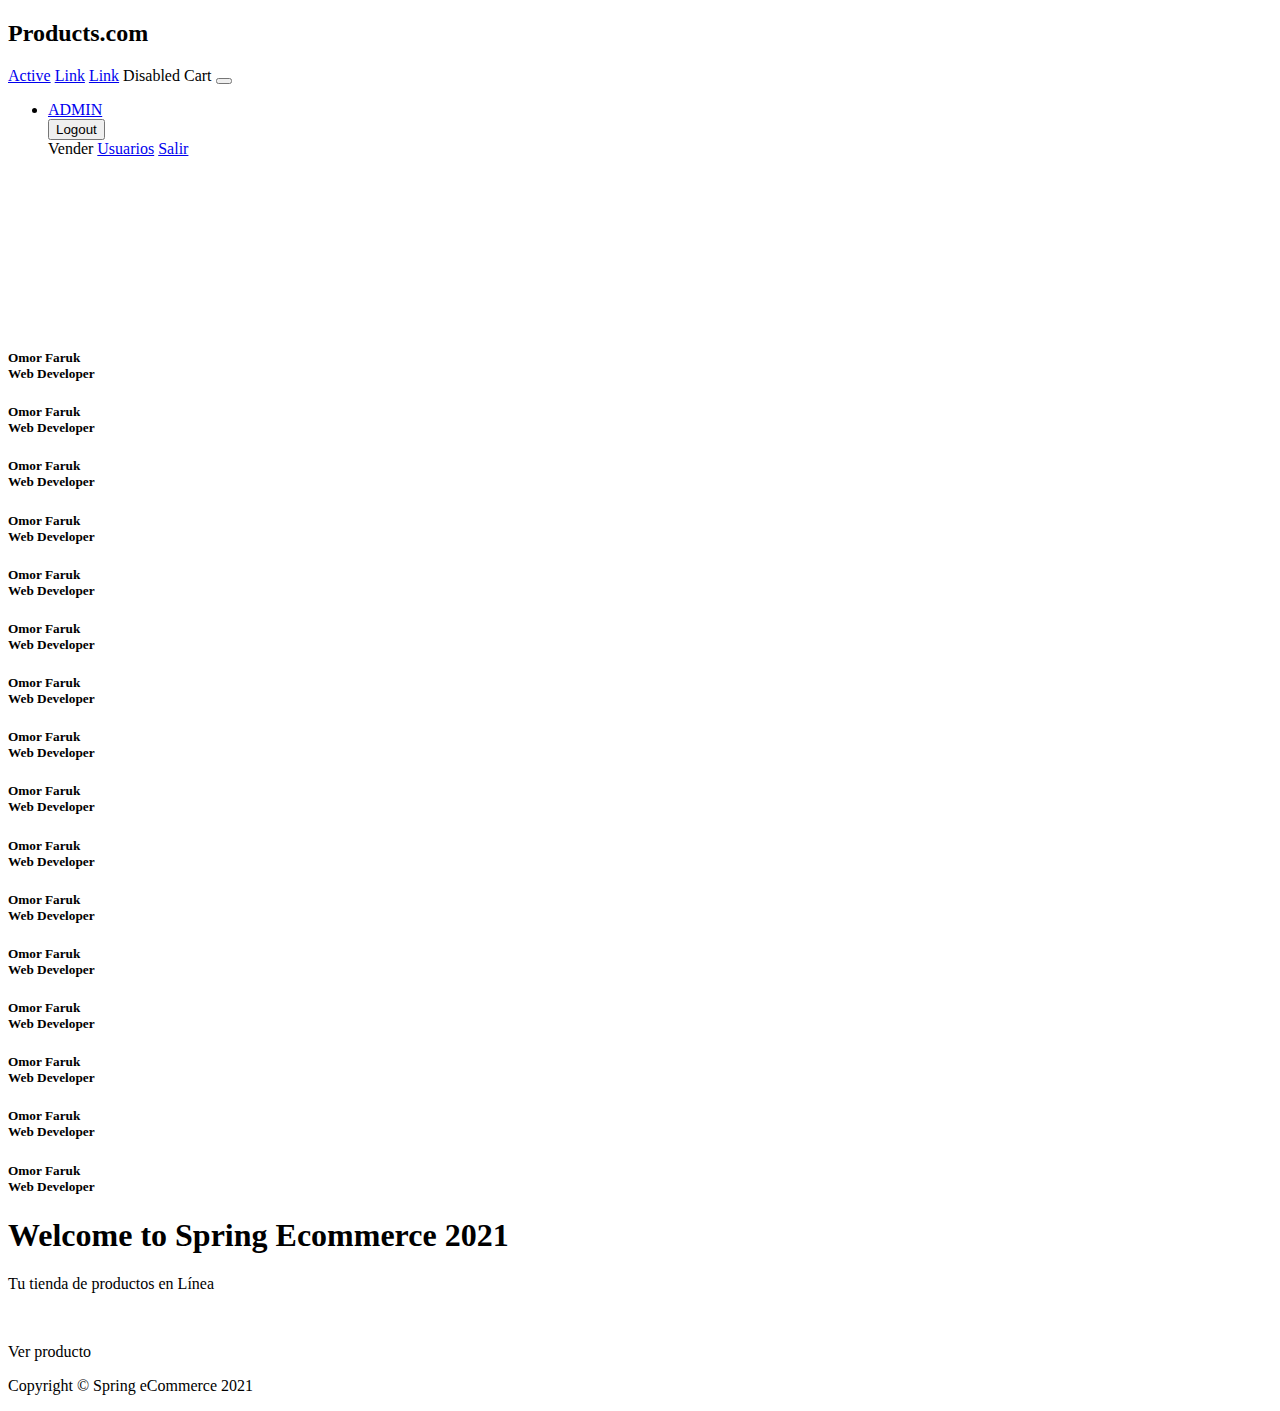
==== src/main/resources/templates/index.html @ b092cc84 "subiendo el proyecto" ====
<!DOCTYPE html>
<html lang="en" xmlns:th="https://www.thymeleaf.org">
<head>
<link href="https://cdn.jsdelivr.net/npm/bootstrap@5.3.0-alpha1/dist/css/bootstrap.min.css" rel="stylesheet" integrity="sha384-GLhlTQ8iRABdZLl6O3oVMWSktQOp6b7In1Zl3/Jr59b6EGGoI1aFkw7cmDA6j6gD" crossorigin="anonymous">
    <meta charset="UTF-8">
    <meta name="viewport" content="width=device-width, initial-scale=1.0">
    <meta http-equiv="X-UA-Compatible" content="ie=edge">
    <title>Document</title>
    <link rel="stylesheet" th:href="@{css/swiper.min.css}">
    <link rel="stylesheet" th:href="@{css/style1.css}">
</head>
<body>
 <!-- Bootstrap core CSS -->
  <link href="../css/vendor/bootstrap/css/bootstrap.min.css" rel="stylesheet">

  <!-- Custom styles for this template -->
  <link href="../css/css/heroic-features.css" rel="stylesheet">

<!-- Navigation -->
  <nav class="navbar navbar-expand-lg navbar-dark  fixed-top bg-secondary">
    <div class="container">
    <div class="product"><h2>Products.com</h2></div>
      
      <a class="nav-link active text-white" aria-current="page" href="#">Active</a>
            <a class="nav-link text-white" href="#">Link</a>
            <a class="nav-link text-white" href="#">Link</a>
            <a class="nav-link disabled text-white" >Disabled</a>
            <a class="btn btn-info" th:href="@{/cart}"> Cart</a>


    <button class="navbar-toggler" type="button" data-toggle="collapse" data-target="#navbarResponsive" aria-controls="navbarResponsive" aria-expanded="false" aria-label="Toggle navigation">
      <span class="navbar-toggler-icon"></span>
    </button>
    <div class="collapse navbar-collapse" id="navbarResponsive">
      <ul class="navbar-nav ml-auto">
        <li class="nav-item dropdown"><a
          class="nav-link dropdown-toggle" href="#"
          id="navbarDropdownMenuLink" role="button" data-toggle="dropdown"
          aria-haspopup="true" aria-expanded="false"> ADMIN </a>
          <div class="dropdown-menu"
          aria-labelledby="navbarDropdownMenuLink">
          <a class="dropdown-item" href="#"><form th:action="@{/logout}" method="post">
        <input type="submit" class="btn btn-info" value="Logout" />
    </form>
</a> <a
          class="dropdown-item" th:href="@{/Productos}">Vender</a> <a
          class="dropdown-item" href="#">Usuarios</a> <a
          class="dropdown-item" href="#">Salir</a>
        </div></li>
      </ul>
    </div>
  </div>
</nav>
<div class="container1">
    <header class="header-">

       
          <div class="line">

          </div>
   
    </header>
<section class="container--">

        <div class="video-container">

            <video src="css/trailer2.mp4" autoplay muted loop></video>
        </div>

       
     <!-- Swiper -->
    <div class="swiper-container">
        <div class="swiper-wrapper">
            <div class="swiper-slide" style="background-image:url(css/img/01.jpg)">
                <div class="info">
                    <h5>Omor Faruk <br> <span>Web Developer</span></h5>
                </div>
            </div>
            <div class="swiper-slide" style="background-image:url(css/img/02.jpg)">
                <div class="info">
                    <h5>Omor Faruk <br> <span>Web Developer</span></h5>
                </div>
            </div>
            <div class="swiper-slide" style="background-image:url(css/img/03.jpg)">
                <div class="info">
                    <h5>Omor Faruk <br> <span>Web Developer</span></h5>
                </div>
            </div>
            <div class="swiper-slide" style="background-image:url(css/img/04.jpg)">
                <div class="info">
                    <h5>Omor Faruk <br> <span>Web Developer</span></h5>
                </div>
            </div>
            <div class="swiper-slide" style="background-image:url(css/img/05.jpg)">
                <div class="info">
                    <h5>Omor Faruk <br> <span>Web Developer</span></h5>
                </div>
            </div>
            <div class="swiper-slide" style="background-image:url(css/img/06.jpg)">
                <div class="info">
                    <h5>Omor Faruk <br> <span>Web Developer</span></h5>
                </div>
            </div>
            <div class="swiper-slide" style="background-image:url(css/img/07.jpg)">
                <div class="info">
                    <h5>Omor Faruk <br> <span>Web Developer</span></h5>
                </div>
            </div>
            <div class="swiper-slide" style="background-image:url(css/img/08.jpg)">
                <div class="info">
                    <h5>Omor Faruk <br> <span>Web Developer</span></h5>
                </div>
            </div>
            <div class="swiper-slide" style="background-image:url(css/img/09.jpg)">
                <div class="info">
                    <h5>Omor Faruk <br> <span>Web Developer</span></h5>
                </div>
            </div>
            <div class="swiper-slide" style="background-image:url(css/img/10.jpg)">
                <div class="info">
                    <h5>Omor Faruk <br> <span>Web Developer</span></h5>
                </div>
            </div>
            <div class="swiper-slide" style="background-image:url(css/img/11.jpg)">
                <div class="info">
                    <h5>Omor Faruk <br> <span>Web Developer</span></h5>
                </div>
            </div>
            <div class="swiper-slide" style="background-image:url(css/img/12.jpg)">
                <div class="info">
                    <h5>Omor Faruk <br> <span>Web Developer</span></h5>
                </div>
            </div>
            <div class="swiper-slide" style="background-image:url(css/img/13.jpg)">
                <div class="info">
                    <h5>Omor Faruk <br> <span>Web Developer</span></h5>
                </div>
            </div>
            <div class="swiper-slide" style="background-image:url(css/img/14.jpg)">
                <div class="info">
                    <h5>Omor Faruk <br> <span>Web Developer</span></h5>
                </div>
            </div>
            <div class="swiper-slide" style="background-image:url(css/img/15.jpg)">
                <div class="info">
                    <h5>Omor Faruk <br> <span>Web Developer</span></h5>
                </div>
            </div>
            <div class="swiper-slide" style="background-image:url(css/img/16.jpg)">
                <div class="info">
                    <h5>Omor Faruk <br> <span>Web Developer</span></h5>
                </div>
            </div>
        </div>
        <!-- Add Pagination -->
        <div class="swiper-pagination"></div>
    </div>
    </section>
     <!-- Page Content -->
    <div class="container">

      <!-- Jumbotron Header -->
      <header class="jumbotron my-4">
        <h1 class="display-3">Welcome to Spring Ecommerce 2021</h1>
        <p class="lead">Tu tienda de productos en Línea</p>
      </header>

      <!-- Page Features -->
      <div class="row text-center">

        <div class="col-lg-3 col-md-6 mb-4" th:each="producto: ${productos}">
          <div class="card h-100">
            <img class="card-img-top" th:src="@{/images/{img} (img=${producto.imagen})} " alt="">
            <div class="card-body">
              <p class="card-text" th:text="${producto.nombre}"></p>
            </div>
            <div class="card-footer">
              <a th:href="@{/ver/{id}  (id=${producto.id})  }" class="btn btn-success">Ver producto</a>
            </div>
          </div>
        </div>

       
      </div>
      <!-- /.row -->

    </div>
    <!-- /.container -->

    <!-- Footer -->
    <footer class="py-5 bg-dark">
      <div class="container">
        <p class="m-0 text-center text-white">Copyright &copy; Spring eCommerce 2021</p>
      </div>
      <!-- /.container -->
    </footer>

    <script th:src="@{css/swiper.min.js}"></script>
    <script>
        var swiper = new Swiper('.swiper-container', {
            effect: 'coverflow',
            grabCursor: true,
            centeredSlides: true,
            slidesPerView: 'auto',
            coverflowEffect: {
            rotate: 60,
            stretch: 0,
            depth: 100,
            modifier: 5,
            slideShadows : true,
            },
            pagination: {
            el: '.swiper-pagination',
            },
        });
    </script>
    
    <!-- Bootstrap core JavaScript -->
<script src="../css/vendor/jquery/jquery.min.js"></script>
<script src="../css/vendor/bootstrap/js/bootstrap.bundle.min.js"></script>
    
    
    <script src="https://cdn.jsdelivr.net/npm/bootstrap@5.3.0-alpha1/dist/js/bootstrap.bundle.min.js" integrity="sha384-w76AqPfDkMBDXo30jS1Sgez6pr3x5MlQ1ZAGC+nuZB+EYdgRZgiwxhTBTkF7CXvN" crossorigin="anonymous"></script>
    <script src="https://cdn.jsdelivr.net/npm/@popperjs/core@2.11.6/dist/umd/popper.min.js" integrity="sha384-oBqDVmMz9ATKxIep9tiCxS/Z9fNfEXiDAYTujMAeBAsjFuCZSmKbSSUnQlmh/jp3" crossorigin="anonymous"></script>
<script src="https://cdn.jsdelivr.net/npm/bootstrap@5.3.0-alpha1/dist/js/bootstrap.min.js" integrity="sha384-mQ93GR66B00ZXjt0YO5KlohRA5SY2XofN4zfuZxLkoj1gXtW8ANNCe9d5Y3eG5eD" crossorigin="anonymous"></script>
    
</body>
</html>
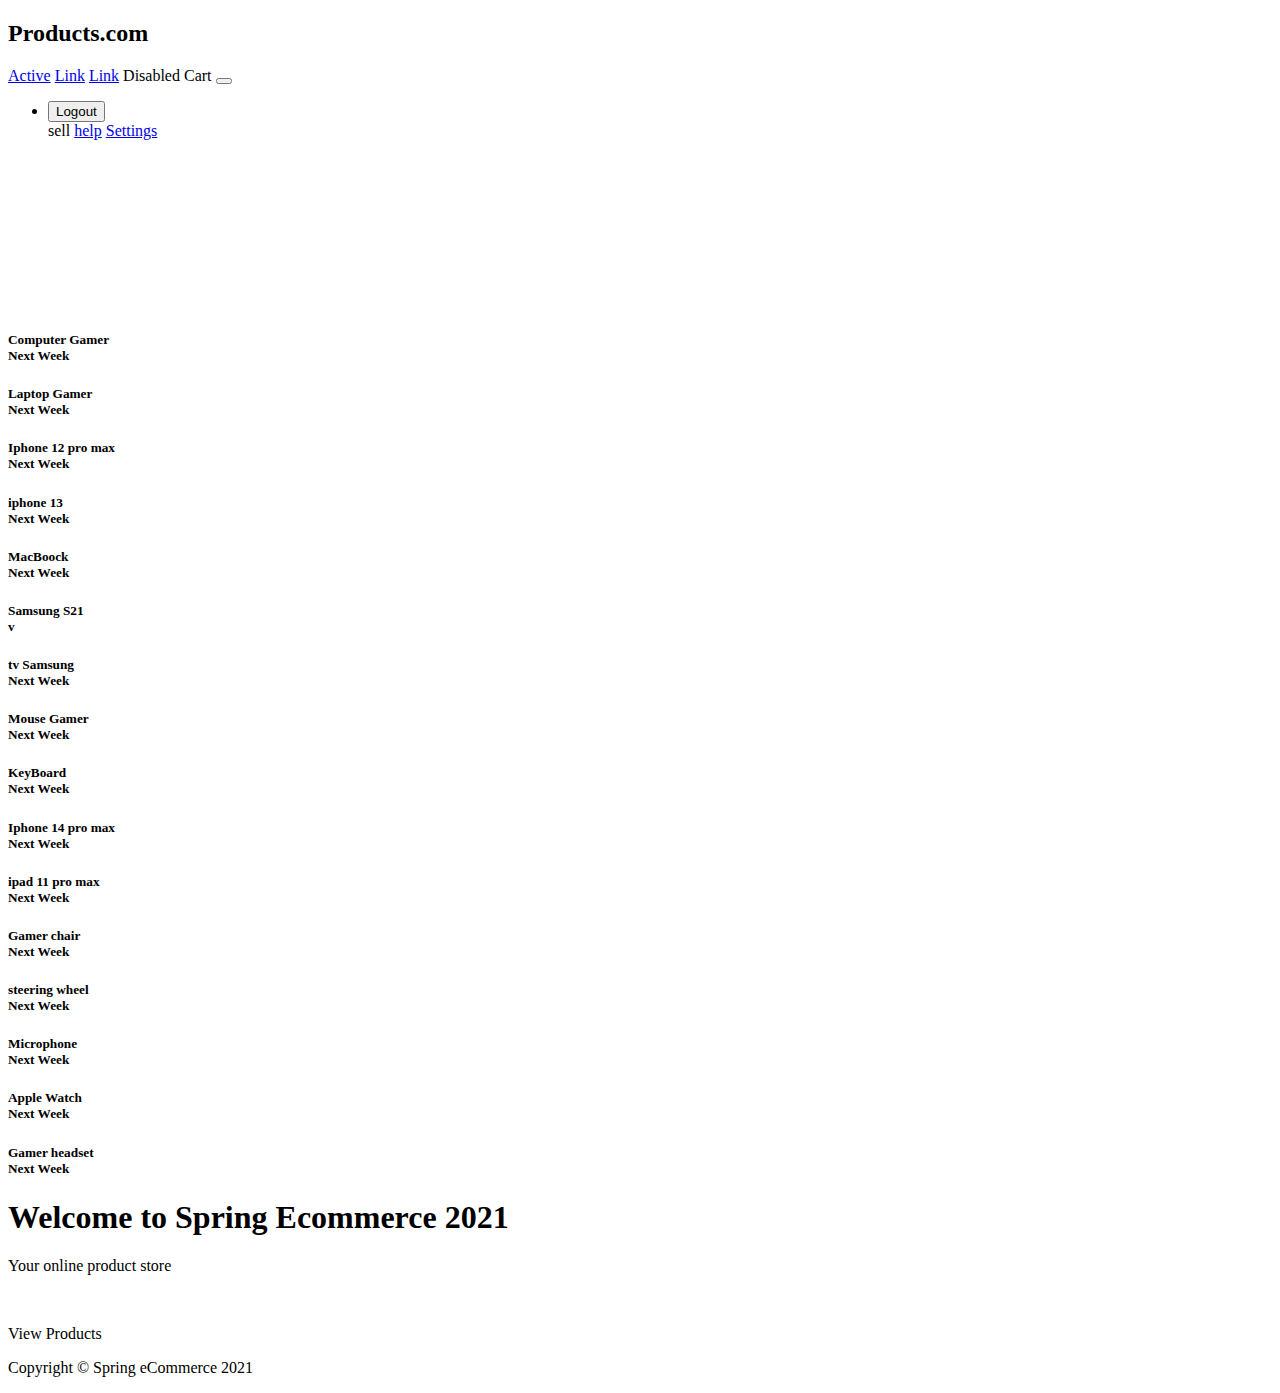
==== commit d58956d6: "ultomo retoque" ====
--- a/src/main/resources/templates/index.html
+++ b/src/main/resources/templates/index.html
@@ -25,7 +25,7 @@
             <a class="nav-link text-white" href="#">Link</a>
             <a class="nav-link text-white" href="#">Link</a>
             <a class="nav-link disabled text-white" >Disabled</a>
-            <a class="btn btn-info" th:href="@{/cart}"> Cart</a>
+            <a class="btn btn-info" th:href="@{/getCart}"> Cart</a>
 
 
     <button class="navbar-toggler" type="button" data-toggle="collapse" data-target="#navbarResponsive" aria-controls="navbarResponsive" aria-expanded="false" aria-label="Toggle navigation">
@@ -36,16 +36,16 @@
         <li class="nav-item dropdown"><a
           class="nav-link dropdown-toggle" href="#"
           id="navbarDropdownMenuLink" role="button" data-toggle="dropdown"
-          aria-haspopup="true" aria-expanded="false"> ADMIN </a>
+          aria-haspopup="true" aria-expanded="false" sec:authentication="principal.username"> </a>
           <div class="dropdown-menu"
           aria-labelledby="navbarDropdownMenuLink">
           <a class="dropdown-item" href="#"><form th:action="@{/logout}" method="post">
         <input type="submit" class="btn btn-info" value="Logout" />
     </form>
 </a> <a
-          class="dropdown-item" th:href="@{/Productos}">Vender</a> <a
-          class="dropdown-item" href="#">Usuarios</a> <a
-          class="dropdown-item" href="#">Salir</a>
+          class="dropdown-item" th:href="@{/Productos}">sell</a> <a
+          class="dropdown-item" href="#">help</a> <a
+          class="dropdown-item" href="#">Settings</a>
         </div></li>
       </ul>
     </div>
@@ -69,86 +69,89 @@
 
        
      <!-- Swiper -->
+      
     <div class="swiper-container">
+   
         <div class="swiper-wrapper">
+        
             <div class="swiper-slide" style="background-image:url(css/img/01.jpg)">
                 <div class="info">
-                    <h5>Omor Faruk <br> <span>Web Developer</span></h5>
+                    <h5>Computer Gamer<br> <span>Next Week</span></h5>
                 </div>
             </div>
             <div class="swiper-slide" style="background-image:url(css/img/02.jpg)">
                 <div class="info">
-                    <h5>Omor Faruk <br> <span>Web Developer</span></h5>
+                    <h5>Laptop Gamer<br> <span>Next Week</span></h5>
                 </div>
             </div>
             <div class="swiper-slide" style="background-image:url(css/img/03.jpg)">
                 <div class="info">
-                    <h5>Omor Faruk <br> <span>Web Developer</span></h5>
+                    <h5>Iphone 12 pro max <br> <span>Next Week</span></h5>
                 </div>
             </div>
             <div class="swiper-slide" style="background-image:url(css/img/04.jpg)">
                 <div class="info">
-                    <h5>Omor Faruk <br> <span>Web Developer</span></h5>
+                    <h5>iphone 13 <br> <span>Next Week</span></h5>
                 </div>
             </div>
             <div class="swiper-slide" style="background-image:url(css/img/05.jpg)">
                 <div class="info">
-                    <h5>Omor Faruk <br> <span>Web Developer</span></h5>
+                    <h5>MacBoock  <br> <span>Next Week</span></h5>
                 </div>
             </div>
             <div class="swiper-slide" style="background-image:url(css/img/06.jpg)">
                 <div class="info">
-                    <h5>Omor Faruk <br> <span>Web Developer</span></h5>
+                    <h5>Samsung S21 <br> <span>v</span></h5>
                 </div>
             </div>
             <div class="swiper-slide" style="background-image:url(css/img/07.jpg)">
                 <div class="info">
-                    <h5>Omor Faruk <br> <span>Web Developer</span></h5>
+                    <h5>tv Samsung <br> <span>Next Week</span></h5>
                 </div>
             </div>
             <div class="swiper-slide" style="background-image:url(css/img/08.jpg)">
                 <div class="info">
-                    <h5>Omor Faruk <br> <span>Web Developer</span></h5>
+                    <h5>Mouse Gamer <br> <span>Next Week</span></h5>
                 </div>
             </div>
             <div class="swiper-slide" style="background-image:url(css/img/09.jpg)">
                 <div class="info">
-                    <h5>Omor Faruk <br> <span>Web Developer</span></h5>
+                    <h5>KeyBoard <br> <span>Next Week</span></h5>
                 </div>
             </div>
             <div class="swiper-slide" style="background-image:url(css/img/10.jpg)">
                 <div class="info">
-                    <h5>Omor Faruk <br> <span>Web Developer</span></h5>
+                    <h5>Iphone 14 pro max <br> <span>Next Week</span></h5>
                 </div>
             </div>
             <div class="swiper-slide" style="background-image:url(css/img/11.jpg)">
                 <div class="info">
-                    <h5>Omor Faruk <br> <span>Web Developer</span></h5>
+                    <h5>ipad 11 pro max <br> <span>Next Week</span></h5>
                 </div>
             </div>
             <div class="swiper-slide" style="background-image:url(css/img/12.jpg)">
                 <div class="info">
-                    <h5>Omor Faruk <br> <span>Web Developer</span></h5>
+                    <h5>Gamer chair <br> <span>Next Week</span></h5>
                 </div>
             </div>
             <div class="swiper-slide" style="background-image:url(css/img/13.jpg)">
                 <div class="info">
-                    <h5>Omor Faruk <br> <span>Web Developer</span></h5>
+                    <h5>steering wheel <br> <span>Next Week</span></h5>
                 </div>
             </div>
             <div class="swiper-slide" style="background-image:url(css/img/14.jpg)">
                 <div class="info">
-                    <h5>Omor Faruk <br> <span>Web Developer</span></h5>
+                    <h5>Microphone <br> <span>Next Week</span></h5>
                 </div>
             </div>
             <div class="swiper-slide" style="background-image:url(css/img/15.jpg)">
                 <div class="info">
-                    <h5>Omor Faruk <br> <span>Web Developer</span></h5>
+                    <h5>Apple Watch <br> <span>Next Week</span></h5>
                 </div>
             </div>
             <div class="swiper-slide" style="background-image:url(css/img/16.jpg)">
                 <div class="info">
-                    <h5>Omor Faruk <br> <span>Web Developer</span></h5>
+                    <h5>Gamer headset <br> <span>Next Week</span></h5>
                 </div>
             </div>
         </div>
@@ -162,7 +165,7 @@
       <!-- Jumbotron Header -->
       <header class="jumbotron my-4">
         <h1 class="display-3">Welcome to Spring Ecommerce 2021</h1>
-        <p class="lead">Tu tienda de productos en Línea</p>
+        <p class="lead">Your online product store</p>
       </header>
 
       <!-- Page Features -->
@@ -175,7 +178,7 @@
               <p class="card-text" th:text="${producto.nombre}"></p>
             </div>
             <div class="card-footer">
-              <a th:href="@{/ver/{id}  (id=${producto.id})  }" class="btn btn-success">Ver producto</a>
+              <a th:href="@{/ver/{id}  (id=${producto.id})  }" class="btn btn-success">View Products</a>
             </div>
           </div>
         </div>
